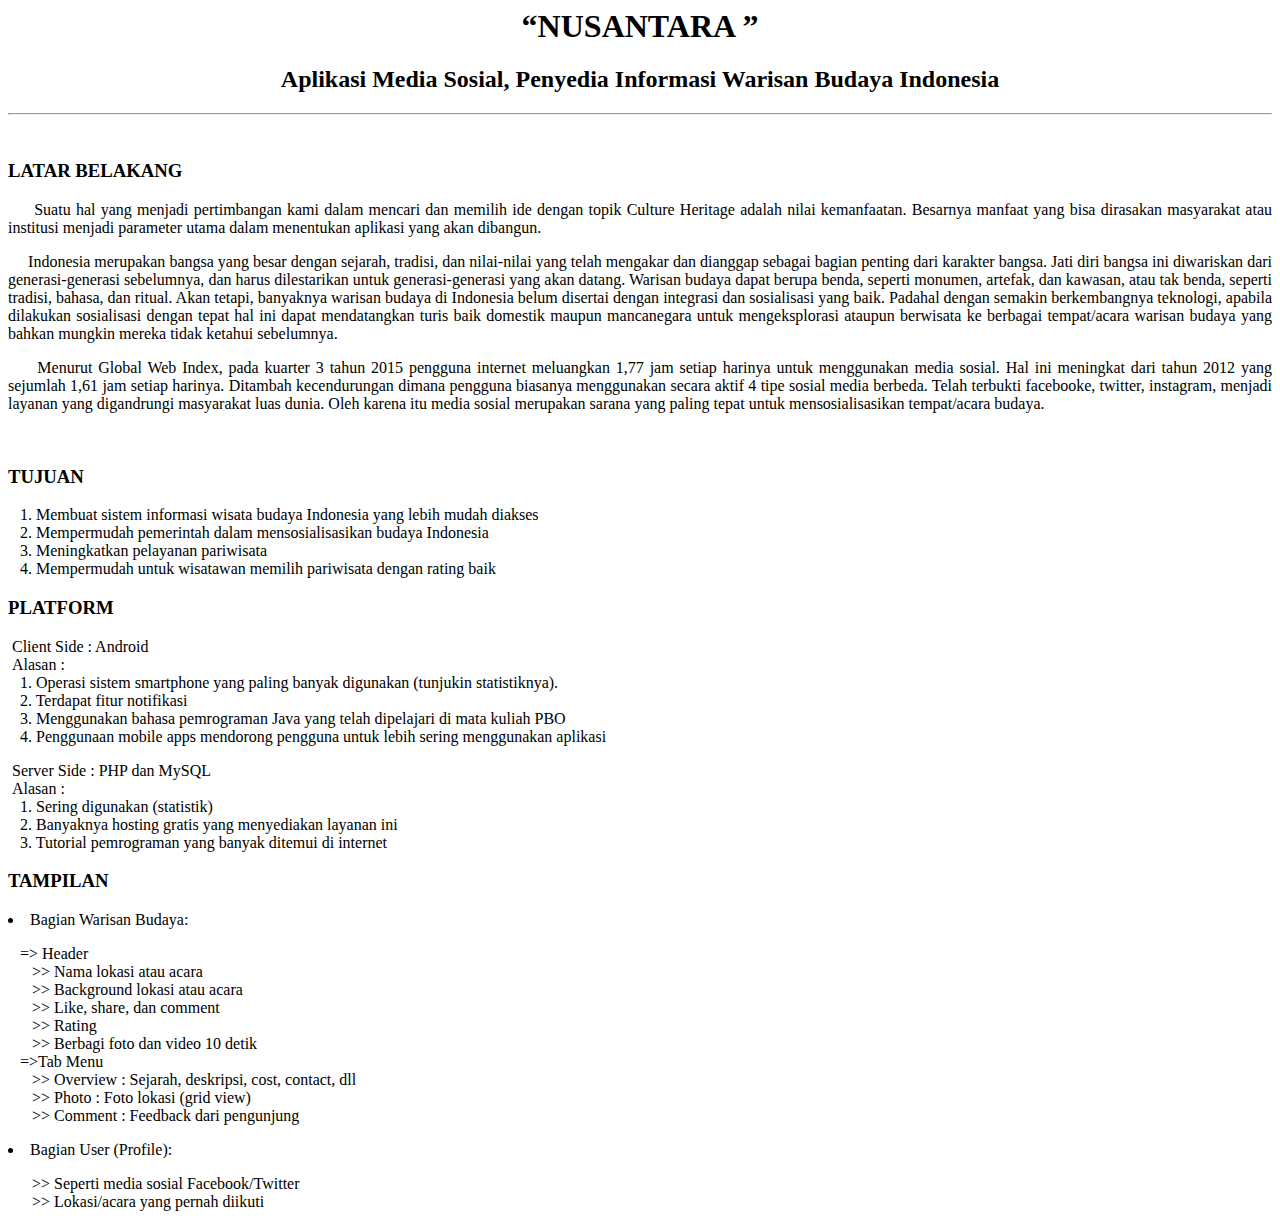
==== Proposal.html @ c17d14a8 "Awal Proposal" ====
<!DOC html>
<html>
    <head><title>NUSANTARA</title></head>
    <body>
        <h1><center><q>NUSANTARA </q></center></h1>
        <h2><center>Aplikasi Media Sosial, Penyedia Informasi Warisan Budaya Indonesia</center></h2>
        <hr>
        <br>
        <h3>LATAR BELAKANG</h3>
        <p><div style="text-align:justify;">
            &nbsp;&nbsp;&nbsp;&nbsp;&nbsp;Suatu hal yang menjadi pertimbangan kami dalam mencari dan memilih ide dengan topik Culture Heritage adalah nilai kemanfaatan. Besarnya manfaat yang bisa dirasakan masyarakat atau institusi menjadi parameter utama dalam menentukan aplikasi yang akan dibangun.</div></p>
        <p><div style="text-align:justify;">&nbsp;&nbsp;&nbsp;&nbsp;&nbsp;Indonesia merupakan bangsa yang besar dengan sejarah, tradisi, dan nilai-nilai yang telah mengakar dan dianggap sebagai bagian penting dari karakter bangsa. Jati diri bangsa ini diwariskan dari generasi-generasi sebelumnya, dan harus dilestarikan untuk generasi-generasi yang akan datang. Warisan budaya dapat berupa benda, seperti monumen, artefak, dan kawasan, atau tak benda, seperti tradisi, bahasa, dan ritual. Akan tetapi, banyaknya warisan budaya di Indonesia belum disertai dengan integrasi dan sosialisasi yang baik. Padahal dengan semakin berkembangnya teknologi, apabila dilakukan sosialisasi dengan tepat hal ini dapat mendatangkan turis baik domestik maupun mancanegara untuk mengeksplorasi ataupun berwisata ke berbagai tempat/acara warisan budaya yang bahkan mungkin mereka tidak ketahui sebelumnya.</div></p>
        <p><div style="text-align:justify">&nbsp;&nbsp;&nbsp;&nbsp;&nbsp;Menurut Global Web Index, pada kuarter 3 tahun 2015 pengguna internet meluangkan 1,77 jam setiap harinya untuk menggunakan media sosial. Hal ini meningkat dari tahun 2012 yang sejumlah 1,61 jam setiap harinya. Ditambah kecendurungan dimana pengguna biasanya menggunakan secara aktif 4 tipe sosial media berbeda. Telah terbukti facebooke, twitter, instagram, menjadi layanan yang digandrungi masyarakat luas dunia. Oleh karena itu media sosial merupakan sarana yang paling tepat untuk mensosialisasikan tempat/acara budaya.</div></p>
        <br>
        <h3>TUJUAN</h3>
        <p>&nbsp;&nbsp;&nbsp;1.	Membuat sistem informasi  wisata budaya Indonesia yang lebih mudah diakses<br>
            &nbsp;&nbsp;&nbsp;2.	Mempermudah pemerintah dalam mensosialisasikan budaya Indonesia<br>
            &nbsp;&nbsp;&nbsp;3.	Meningkatkan pelayanan pariwisata<br>
            &nbsp;&nbsp;&nbsp;4.	Mempermudah untuk wisatawan memilih pariwisata dengan rating baik<br>
</p>
        <h3>PLATFORM</h3>
        <p>&nbsp;Client Side : Android<br>
&nbsp;Alasan : <br>
&nbsp;&nbsp;&nbsp;1.	Operasi sistem smartphone yang paling banyak digunakan (tunjukin statistiknya).<br>
&nbsp;&nbsp;&nbsp;2.	Terdapat fitur notifikasi <br>
&nbsp;&nbsp;&nbsp;3.	Menggunakan bahasa pemrograman Java yang telah dipelajari di mata kuliah PBO<br>
&nbsp;&nbsp;&nbsp;4.	Penggunaan mobile apps mendorong pengguna untuk lebih sering menggunakan aplikasi<br></p>
      <p>&nbsp;Server Side : PHP dan MySQL<br>
&nbsp;Alasan :<br>
&nbsp;&nbsp;&nbsp;1.	Sering digunakan (statistik)<br>
&nbsp;&nbsp;&nbsp;2.	Banyaknya hosting gratis yang menyediakan layanan ini<br>
&nbsp;&nbsp;&nbsp;3.	Tutorial pemrograman yang banyak ditemui di internet<br></p>
        <h3>TAMPILAN</h3>
        <li>Bagian Warisan Budaya:</li>
        <p>&nbsp;&nbsp;&nbsp;=> Header<br>
           &nbsp;&nbsp;&nbsp;&nbsp;&nbsp;  >> Nama lokasi atau acara<br>
	&nbsp;&nbsp;&nbsp;&nbsp;&nbsp;  >> Background lokasi atau acara<br>
	&nbsp;&nbsp;&nbsp;&nbsp;&nbsp;  >> Like, share, dan comment<br>
	&nbsp;&nbsp;&nbsp;&nbsp;&nbsp;  >> Rating<br>
&nbsp;&nbsp;&nbsp;&nbsp;&nbsp;  >> Berbagi foto dan video 10 detik<br>
    &nbsp;&nbsp;&nbsp;=>Tab Menu<br>
            &nbsp;&nbsp;&nbsp;&nbsp;&nbsp;  >> Overview 	: Sejarah, deskripsi, cost, contact, dll<br>
	&nbsp;&nbsp;&nbsp;&nbsp;&nbsp;  >> Photo 	: Foto lokasi (grid view)<br>
	&nbsp;&nbsp;&nbsp;&nbsp;&nbsp;  >> Comment 	: Feedback dari pengunjung<br></p>
    <li>Bagian User (Profile):</li>
<p>
    &nbsp;&nbsp;&nbsp;&nbsp;&nbsp;  >> Seperti media sosial Facebook/Twitter<br>
	&nbsp;&nbsp;&nbsp;&nbsp;&nbsp;  >> Lokasi/acara yang pernah diikuti
</p>
    </body>
</html>
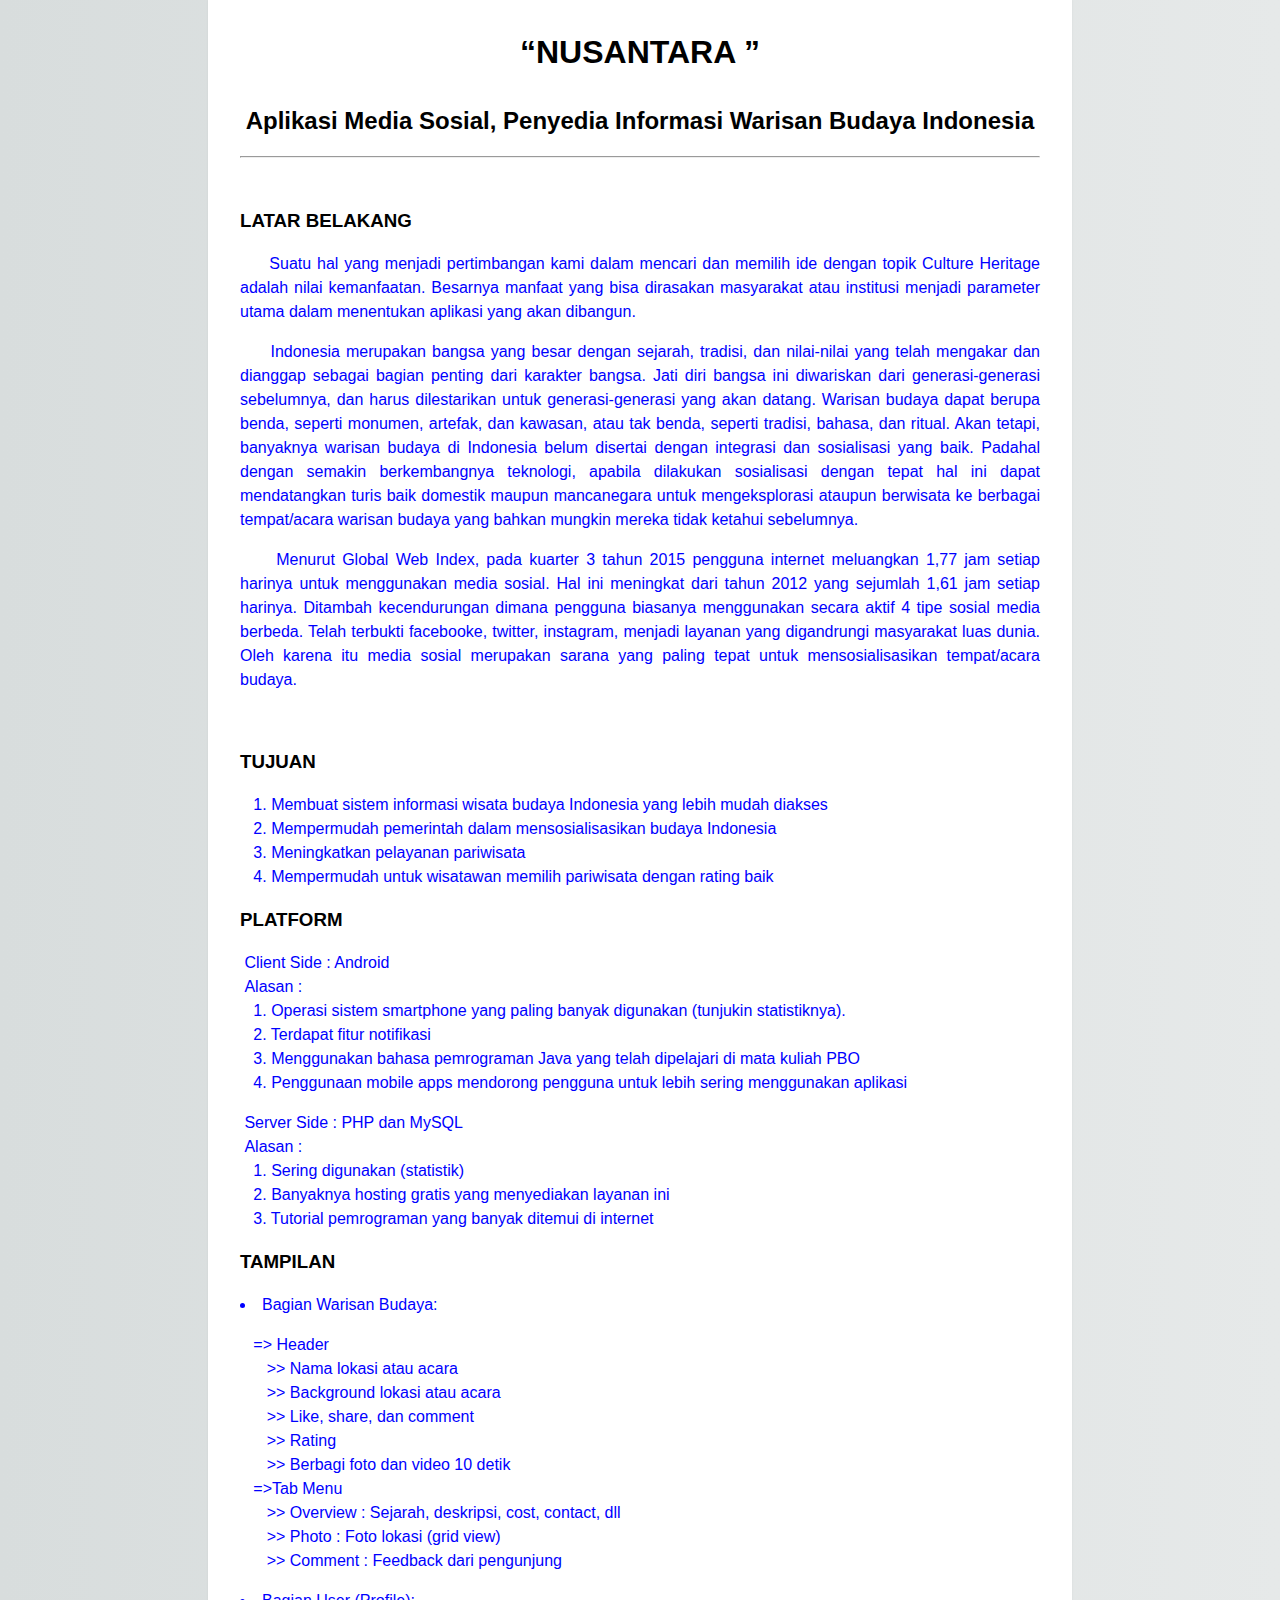
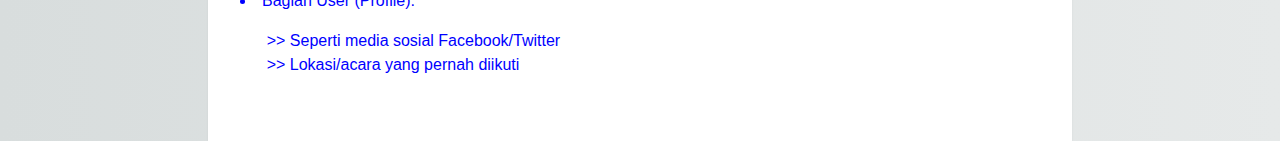
==== commit d8bb9107: "Perbaikan Tampilan" ====
--- a/Proposal.html
+++ b/Proposal.html
@@ -1,7 +1,9 @@
 <!DOC html>
 <html>
-    <head><title>NUSANTARA</title></head>
-    <body>
+    <head><title>NUSANTARA</title>
+    <link rel="stylesheet" href="tampilan.css">
+    </head>
+    <body >
         <h1><center><q>NUSANTARA </q></center></h1>
         <h2><center>Aplikasi Media Sosial, Penyedia Informasi Warisan Budaya Indonesia</center></h2>
         <hr>
--- a/tampilan.css
+++ b/tampilan.css
@@ -0,0 +1,42 @@
+html {
+    background-color: #e6e9e9;
+    background-image: -webkit-linear-gradient(270deg,rgb(230,233,233) 0%,rgb(216,221,221) 100%);
+    background-image: linear-gradient(270deg,rgb(230,233,233) 0%,rgb(216,221,221) 100%);
+    -webkit-font-smoothing: antialiased;
+}
+
+body {
+    margin: 0 auto;
+    padding: 2em 2em 4em;
+    max-width: 800px;
+    font-family: "Helvetica Neue", Helvetica, Arial, sans-serif;
+    font-size: 16px;
+    line-height: 1.5em;
+    color: blue;
+    background-color: white;
+    box-shadow: 0 0 2px rgba(0, 0, 0, 0.06);
+}
+
+h1, h2, h3, h4, h5, h6 {
+    color: black;
+    font-weight: 600;
+    line-height: 1.3em;
+}
+
+h2 {
+    margin-top: 1.3em;
+}
+
+a {
+    color: #0083e8;
+}
+
+b, strong {
+    font-weight: 600;
+}
+
+samp {
+    display: none;
+}
+
+
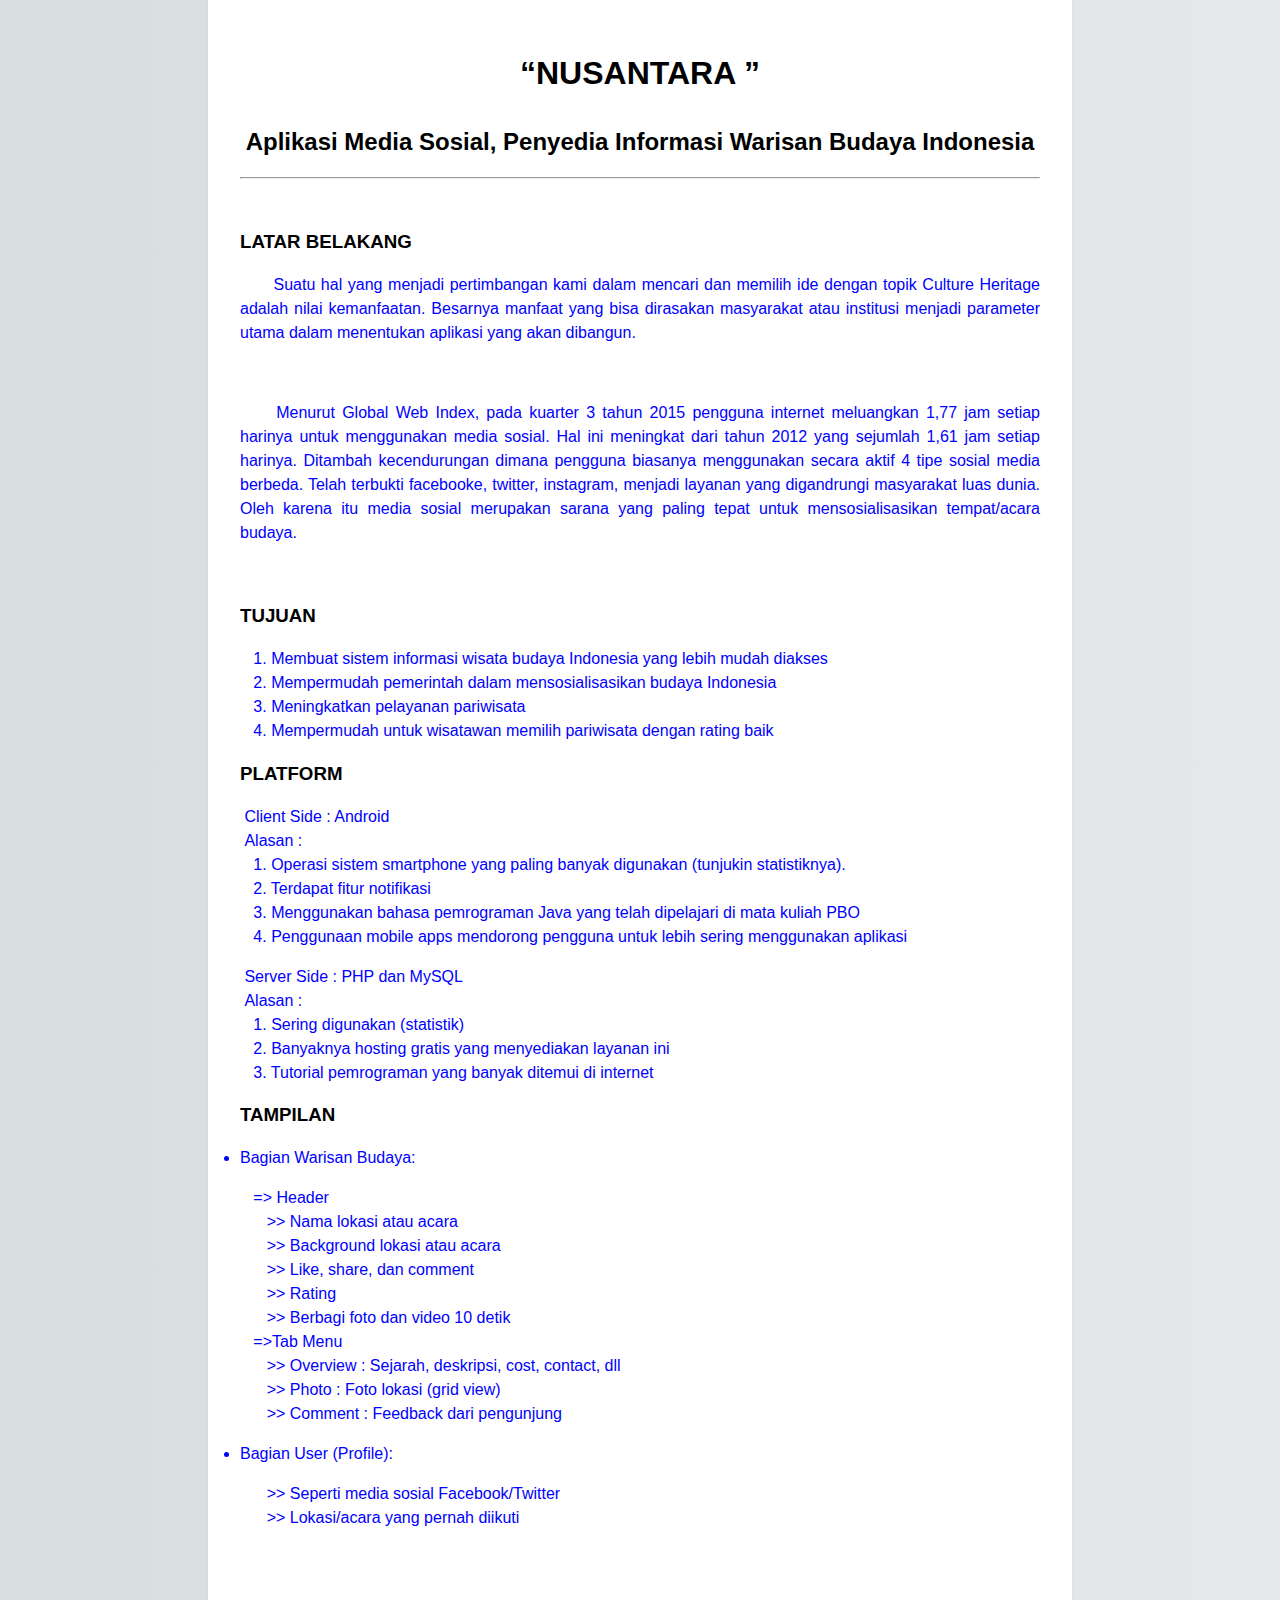
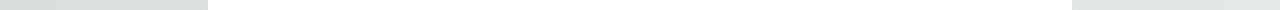
==== commit 3fca1ca3: "nyobo" ====
--- a/Proposal.html
+++ b/Proposal.html
@@ -1,4 +1,4 @@
-<!DOC html>
+<!DOCTYPE html>
 <html>
     <head><title>NUSANTARA</title>
     <link rel="stylesheet" href="tampilan.css">
@@ -10,8 +10,8 @@
         <br>
         <h3>LATAR BELAKANG</h3>
         <p><div style="text-align:justify;">
-            &nbsp;&nbsp;&nbsp;&nbsp;&nbsp;Suatu hal yang menjadi pertimbangan kami dalam mencari dan memilih ide dengan topik Culture Heritage adalah nilai kemanfaatan. Besarnya manfaat yang bisa dirasakan masyarakat atau institusi menjadi parameter utama dalam menentukan aplikasi yang akan dibangun.</div></p>
-        <p><div style="text-align:justify;">&nbsp;&nbsp;&nbsp;&nbsp;&nbsp;Indonesia merupakan bangsa yang besar dengan sejarah, tradisi, dan nilai-nilai yang telah mengakar dan dianggap sebagai bagian penting dari karakter bangsa. Jati diri bangsa ini diwariskan dari generasi-generasi sebelumnya, dan harus dilestarikan untuk generasi-generasi yang akan datang. Warisan budaya dapat berupa benda, seperti monumen, artefak, dan kawasan, atau tak benda, seperti tradisi, bahasa, dan ritual. Akan tetapi, banyaknya warisan budaya di Indonesia belum disertai dengan integrasi dan sosialisasi yang baik. Padahal dengan semakin berkembangnya teknologi, apabila dilakukan sosialisasi dengan tepat hal ini dapat mendatangkan turis baik domestik maupun mancanegara untuk mengeksplorasi ataupun berwisata ke berbagai tempat/acara warisan budaya yang bahkan mungkin mereka tidak ketahui sebelumnya.</div></p>
+            &nbsp;&nbsp;&nbsp;&nbsp;&nbsp; Suatu hal yang menjadi pertimbangan kami dalam mencari dan memilih ide dengan topik Culture Heritage adalah nilai kemanfaatan. Besarnya manfaat yang bisa dirasakan masyarakat atau institusi menjadi parameter utama dalam menentukan aplikasi yang akan dibangun.</div></p>
+        <p><div style="text-align:justify;">&nbsp;&nbsp;&nbsp;&nbsp;&nbsp;</div></p>
         <p><div style="text-align:justify">&nbsp;&nbsp;&nbsp;&nbsp;&nbsp;Menurut Global Web Index, pada kuarter 3 tahun 2015 pengguna internet meluangkan 1,77 jam setiap harinya untuk menggunakan media sosial. Hal ini meningkat dari tahun 2012 yang sejumlah 1,61 jam setiap harinya. Ditambah kecendurungan dimana pengguna biasanya menggunakan secara aktif 4 tipe sosial media berbeda. Telah terbukti facebooke, twitter, instagram, menjadi layanan yang digandrungi masyarakat luas dunia. Oleh karena itu media sosial merupakan sarana yang paling tepat untuk mensosialisasikan tempat/acara budaya.</div></p>
         <br>
         <h3>TUJUAN</h3>
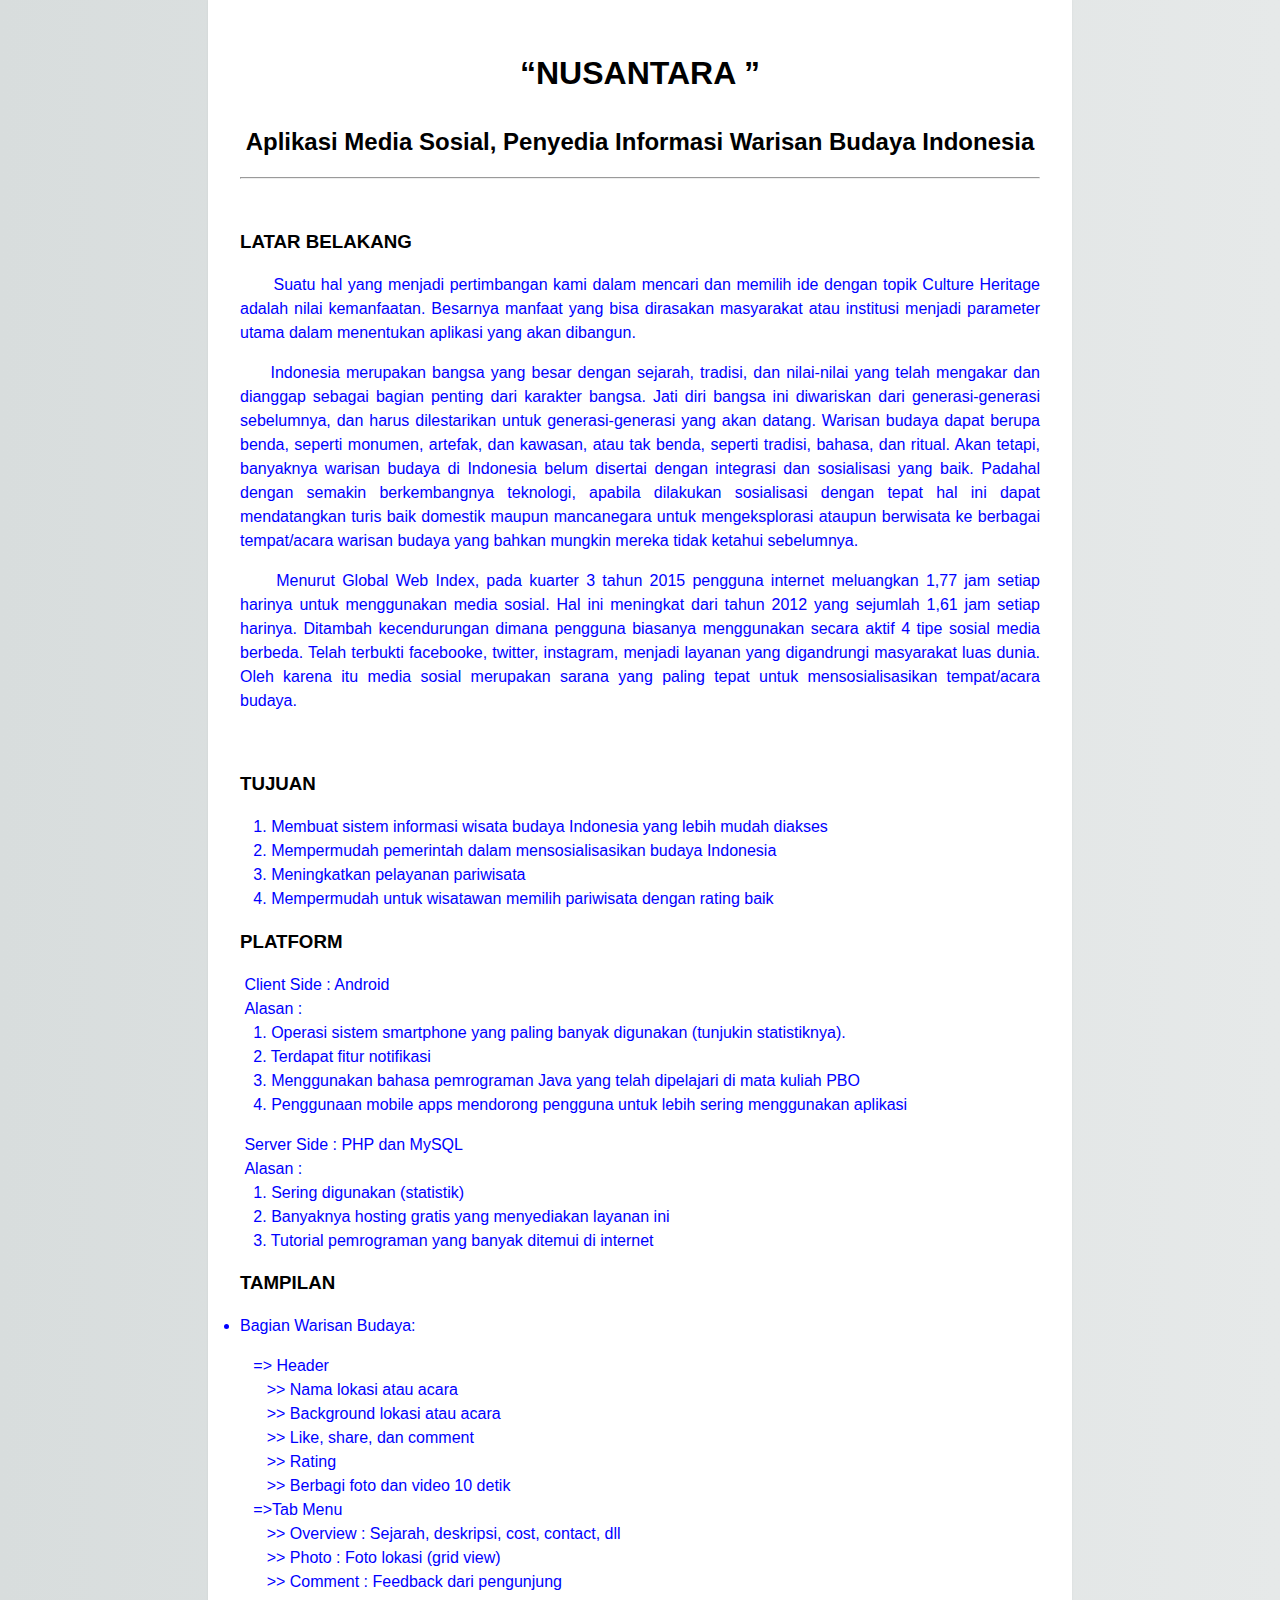
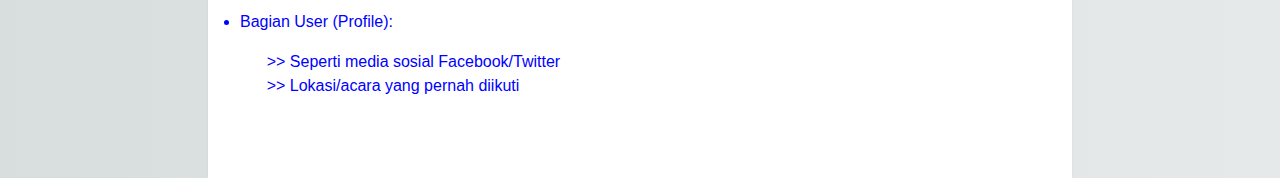
==== commit e0770d0d: "edit index section 3" ====
--- a/Proposal.html
+++ b/Proposal.html
@@ -11,7 +11,7 @@
         <h3>LATAR BELAKANG</h3>
         <p><div style="text-align:justify;">
             &nbsp;&nbsp;&nbsp;&nbsp;&nbsp; Suatu hal yang menjadi pertimbangan kami dalam mencari dan memilih ide dengan topik Culture Heritage adalah nilai kemanfaatan. Besarnya manfaat yang bisa dirasakan masyarakat atau institusi menjadi parameter utama dalam menentukan aplikasi yang akan dibangun.</div></p>
-        <p><div style="text-align:justify;">&nbsp;&nbsp;&nbsp;&nbsp;&nbsp;</div></p>
+        <p><div style="text-align:justify;">&nbsp;&nbsp;&nbsp;&nbsp;&nbsp;Indonesia merupakan bangsa yang besar dengan sejarah, tradisi, dan nilai-nilai yang telah mengakar dan dianggap sebagai bagian penting dari karakter bangsa. Jati diri bangsa ini diwariskan dari generasi-generasi sebelumnya, dan harus dilestarikan untuk generasi-generasi yang akan datang. Warisan budaya dapat berupa benda, seperti monumen, artefak, dan kawasan, atau tak benda, seperti tradisi, bahasa, dan ritual. Akan tetapi, banyaknya warisan budaya di Indonesia belum disertai dengan integrasi dan sosialisasi yang baik. Padahal dengan semakin berkembangnya teknologi, apabila dilakukan sosialisasi dengan tepat hal ini dapat mendatangkan turis baik domestik maupun mancanegara untuk mengeksplorasi ataupun berwisata ke berbagai tempat/acara warisan budaya yang bahkan mungkin mereka tidak ketahui sebelumnya.</div></p>
         <p><div style="text-align:justify">&nbsp;&nbsp;&nbsp;&nbsp;&nbsp;Menurut Global Web Index, pada kuarter 3 tahun 2015 pengguna internet meluangkan 1,77 jam setiap harinya untuk menggunakan media sosial. Hal ini meningkat dari tahun 2012 yang sejumlah 1,61 jam setiap harinya. Ditambah kecendurungan dimana pengguna biasanya menggunakan secara aktif 4 tipe sosial media berbeda. Telah terbukti facebooke, twitter, instagram, menjadi layanan yang digandrungi masyarakat luas dunia. Oleh karena itu media sosial merupakan sarana yang paling tepat untuk mensosialisasikan tempat/acara budaya.</div></p>
         <br>
         <h3>TUJUAN</h3>
@@ -50,4 +50,4 @@
 	&nbsp;&nbsp;&nbsp;&nbsp;&nbsp;  >> Lokasi/acara yang pernah diikuti
 </p>
     </body>
-</html>+</html>
